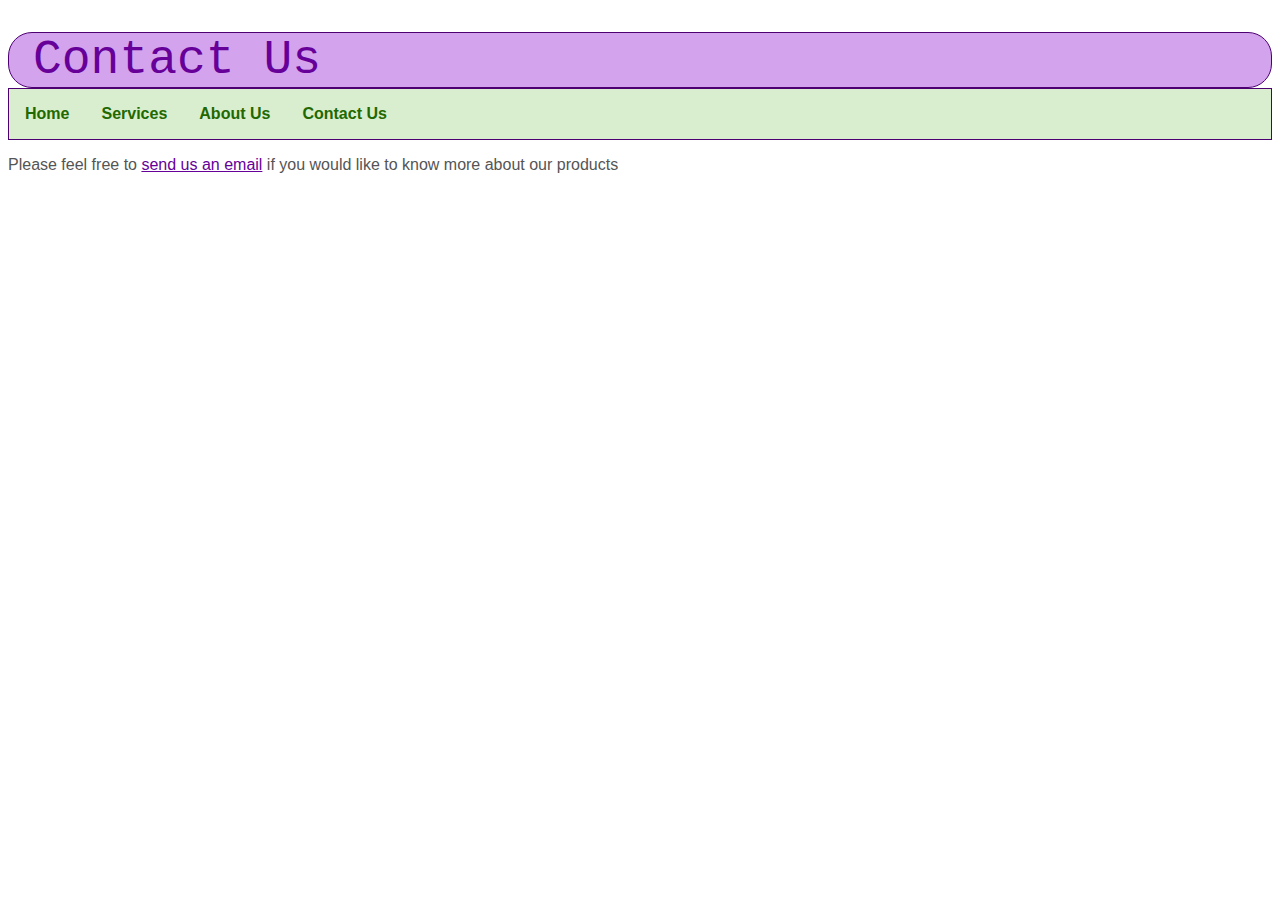
==== pages/contact-us.html @ 8cf55b20 "Added Index Bar" ====
<!doctype html>
<html lang="eng">
    <head>
        <title>Contact Us</title>
        <link type="text/css" rel="stylesheet" href="../css/balloon.css" />
    </head>
    <body>
        <h1>Contact Us</h1>
        <ul class="navigation">
            <li><a href="../index.html">Home</a></li>
            <li><a href="services.html">Services</a></li>
            <li><a href="about-us.html">About Us</a></li>
            <li><a href="contact-us.html">Contact Us</a></li>
        </ul>

        <p>Please feel free to <a href="mailto:balloons@example.com">send us an email</a> if you would like to know more about our products</p>
    </body>
</html>
---- css/balloon.css ----
body {
    font-family: Arial, Helvetica, sans-serif;
    color: #555;
}

h1 {
    font-size: 3em;
    color: #609;
    font-weight: 400;
    font-family: "Courier New", Courier, monospace;
    border: 1px solid #4c0072;
    background-color: #d4a3ed;
    border-radius: 0.5em;
    padding-left: 0.5em;
    margin-bottom: 0;
}

h2 {
    font-size: 1.5em;
    font-weight: 400;
    font-style: italic;
    background-color: #d4a3ed;
    padding-top: 0.25em;
    padding-bottom: 0.25em;
    padding-left: 0.5em;
    padding-right: 0.5em;
}

h3 {
    border-bottom-style: solid;
    padding-bottom: 0.25em;
}

h2,
h3,
h4 {
    color: #99007f;
}

h2.introduction {
    font-size: 1.5em;
    color: #72005f;
    font-style: italic;
}

a:link {
    color: #660099;
}

a:visited {
    color: #876399;
}

a:hover {
    color: #339900;
}

.navigation {
    display: flex;
    justify-content: flex-start;
    list-style-type: none;
    margin: 0em;
    padding: 0em;
    border-top: 0;
    background-color: #D9EECE;
    border: solid #4c0072;
    border-width: .1em
}

.navigation a {
    text-decoration: none;
    margin: 1em;
    color: #226800;
    font-weight: bold;
    display: block;
    top: 0.75em;
    bottom: 0.75em;
    left: 1em;
    right: 1m;
}

.navigation a:hover {
    background-color: #C4E8B1;
}
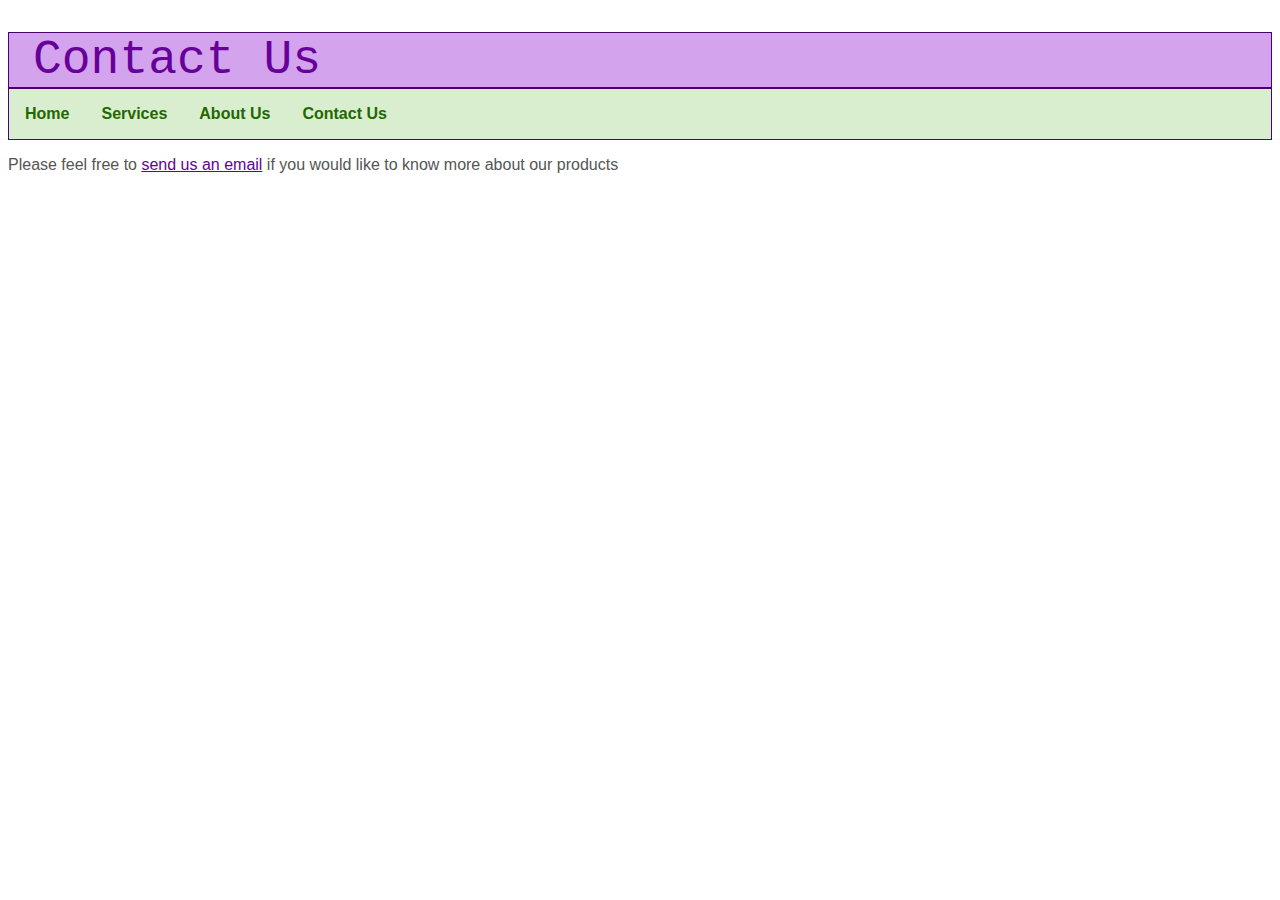
==== commit b2d8d3bb: "added charset to files" ====
--- a/pages/contact-us.html
+++ b/pages/contact-us.html
@@ -3,6 +3,7 @@
     <head>
         <title>Contact Us</title>
         <link type="text/css" rel="stylesheet" href="../css/balloon.css" />
+        <meta charset="UTF-8">
     </head>
     <body>
         <h1>Contact Us</h1>
--- a/css/balloon.css
+++ b/css/balloon.css
@@ -10,7 +10,6 @@
     font-family: "Courier New", Courier, monospace;
     border: 1px solid #4c0072;
     background-color: #d4a3ed;
-    border-radius: 0.5em;
     padding-left: 0.5em;
     margin-bottom: 0;
 }
